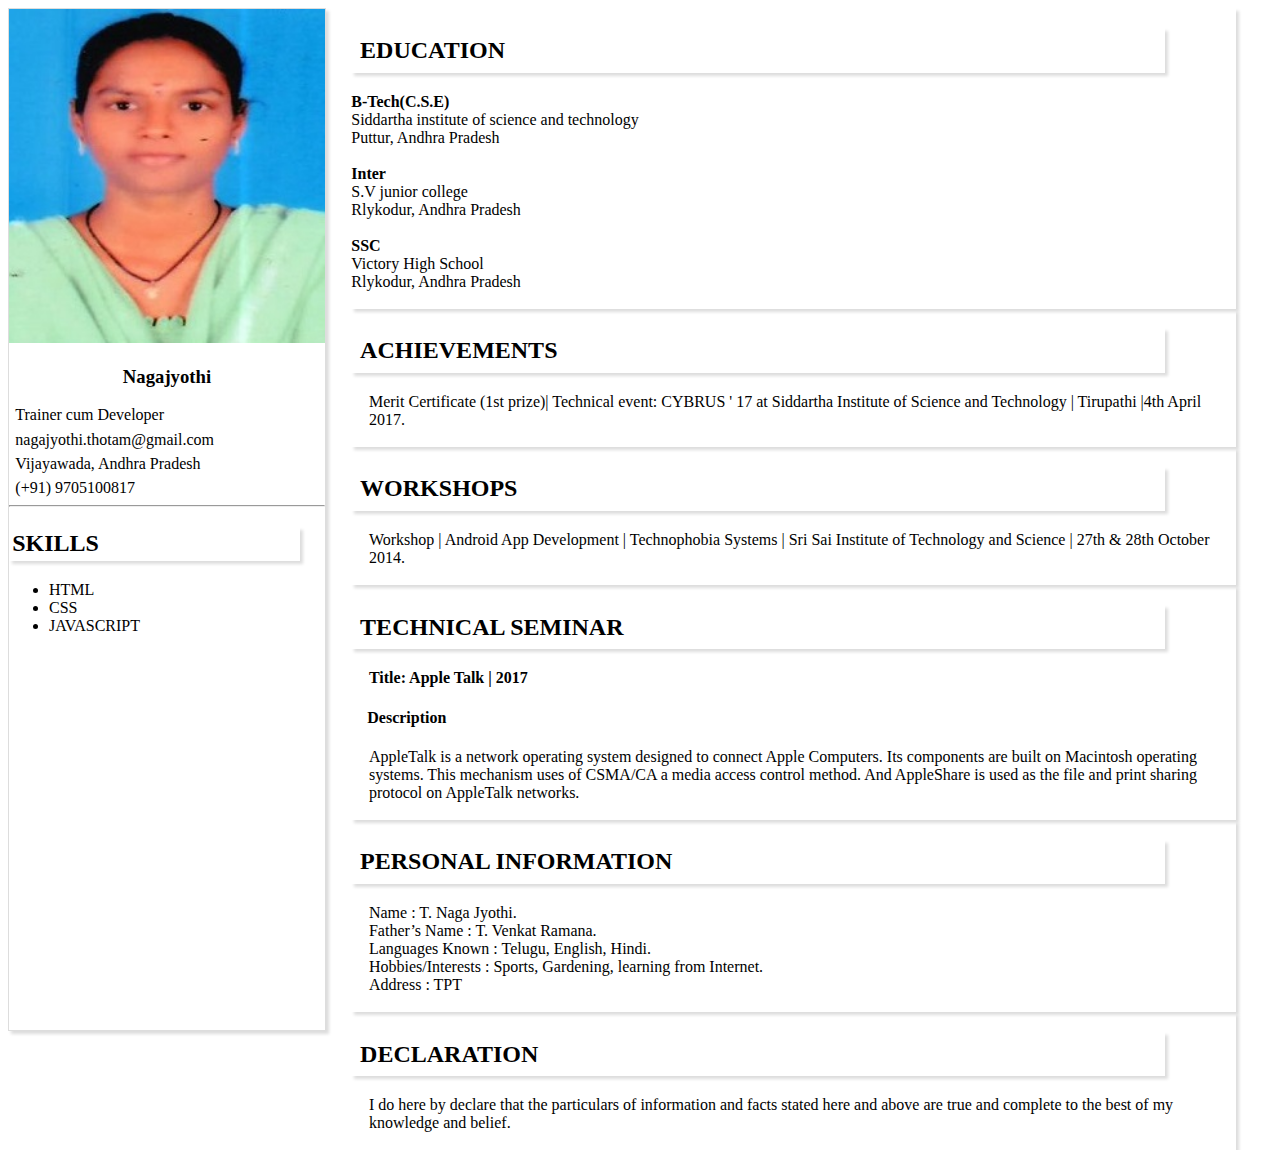
==== n.html @ 4bc9929f "uploading the project" ====
<!DOCTYPE html>
<html>
<!-- Head -->
<head>
    <title></title>
    <link rel ="icon" href="images\jyo.jpg">
    <meta name="viewport" content="width=device-width,initial-scale=1.0">
    <link rel="stylesheet" href="css/styles.css">
    
</head>

<!-- Body -->
<body>
<div class="col-1">
    <div class="col-3">
        <div class="img" id="details">
          <img src="images/jyo.jpg">
          <h3 align="center">Nagajyothi</h3>
        </div> 
        <script>

          /* Profile Data */
           var nagajyothi = { 
              "role" : "Trainer cum Developer", 
              "email":"nagajyothi.thotam@gmail.com",
              "location" : "Vijayawada, Andhra Pradesh",
              "mobile":"(+91) 9705100817",
            };

                /* Qualifications */
           var education ={
              "Qualification" : ["B-Tech(C.S.E)","Inter","SSC"],
              "NameofInstitution" : ["Siddartha institute of science and technology", "S.V junior college","Victory High School"],
              "Area" : ["Puttur, Andhra Pradesh","Rlykodur, Andhra Pradesh","Rlykodur, Andhra Pradesh"]
              }

             document.getElementById("details").innerHTML += "<p>" +nagajyothi["role"]+"<p>";
             document.getElementById("details").innerHTML += "<p>" +nagajyothi["email"]+"<p>";
             document.getElementById("details").innerHTML += "<p>" +nagajyothi["location"]+"<p>";
             document.getElementById("details").innerHTML += "<p>" +nagajyothi["mobile"]+"<p>";
        </script>
       <hr>

         <!--skills known  -->
         <h2> SKILLS </h2>
         <ul>
         <li>HTML</li>
          <li>CSS</li>
          <li>JAVASCRIPT</li>
    </div>
          <!-- Educational Qualifications-->
     <div class="col-4">
        <h2>EDUCATION</h2>
      <div id="education">
        <script>
            for(i in education.Qualification){
              document.getElementById("education").innerHTML+="<b>"+education.Qualification[i]+"</b><br>";
              document.getElementById("education").innerHTML+=education.NameofInstitution[i]+"<br>";
               document.getElementById("education").innerHTML+=education.Area[i]+"<br><br>";  
            }
        </script>
      </div>
    
</div>
<!-- Acheivements-->
<div class="col-4">
        <h2> ACHIEVEMENTS </h2>
        <div>
          <p> Merit Certificate (1st prize)| Technical event: CYBRUS &#39 17 at Siddartha Institute of Science and Technology | Tirupathi  |4th April 2017.</p> 
        </div>
</div>

<!--workshops-->
<div class="col-4">
      <h2> WORKSHOPS </h2>
       <div>
        
          <p> Workshop | Android App Development | Technophobia Systems | Sri Sai Institute of Technology and Science | 27th & 28th October 2014.</p>
     </div>
</div>
<!--Technical Seminar-->
<div class="col-4">
      <h2> TECHNICAL SEMINAR </h2>
       <div>
        
          <p><b> Title: Apple Talk | 2017<b></p>
          <h4>&nbsp &nbsp Description</h4>
          <p> AppleTalk is a network operating system designed to connect Apple Computers. Its components are built on Macintosh operating systems. This mechanism uses of CSMA/CA a media access control method.  And AppleShare is used as the file and print sharing protocol on AppleTalk networks.</p>
     </div>
 </div>
 <div class="col-4">
  <h2>PERSONAL INFORMATION</h2>
    <div>
       <p>
       Name                 :  T. Naga Jyothi.</br>
       Father’s Name        :  T. Venkat Ramana.</br>
       Languages Known      :  Telugu, English, Hindi.</br>
       Hobbies/Interests    :  Sports, Gardening, learning from Internet.</br>
       Address              :  TPT</br>
     </p>
    </div>
</div>    

     <div class="col-4">
      <h2> DECLARATION </h2>
      <p>I do here by declare that the particulars of information and facts stated here and above are true and complete to the best of my knowledge and belief. </p>

</div>
</div>
</body>
</html>
---- css/styles.css ----
.container{
	display: flex;
	flex-direction: row;
	flex-wrap: wrap;
	justify-content: center;
	padding:0.2%;
	margin:1%;
    padding-top: 2%;
    border: 2px solid black
    
}
.container>div{
	padding: 0.1%;
    margin:1%;
}

.col-3{width:10%;}
[class*="col-"]{
	float:center;
}
.card {
    box-shadow: 0 4px 8px 0 rgba(0, 0, 0, 0.2);
    max-width: 300px;
    margin: auto;
    text-align: center;
}
a{
    text-decoration:none;
}
@media only screen and (max-width: 500px) {
    body {

    }
}

img {
    width: 100%;
    height: auto;
}

.col-1{width:100%;}
.col-2{width:30%;}
.col-3{
    width:25%;
    border:1px solid #ddd; 
    box-shadow:3px 3px 3px #ddd;
    padding-bottom: 30% 
}
.col-4{width:70%;
 box-shadow:3px 3px 3px #ddd;
 margin-left: 2%
 }
.col-5{width:10%;}

[class*="col-"]{
    float:left;

}
p
 {
 font-weight:500;
 font-size:16px;
 display:block;
 text-align:left;
 margin:2%;
 }

@media only screen and (max-width:768px){
    [class*="col-"]{
        width:100%;
    }
}
h2{
    padding:1%;
    width:90%;
    box-shadow:3px 3px 3px #ddd;
}
h1{
   width:90%;
    box-shadow:3px 3px 3px #ddd; 
}
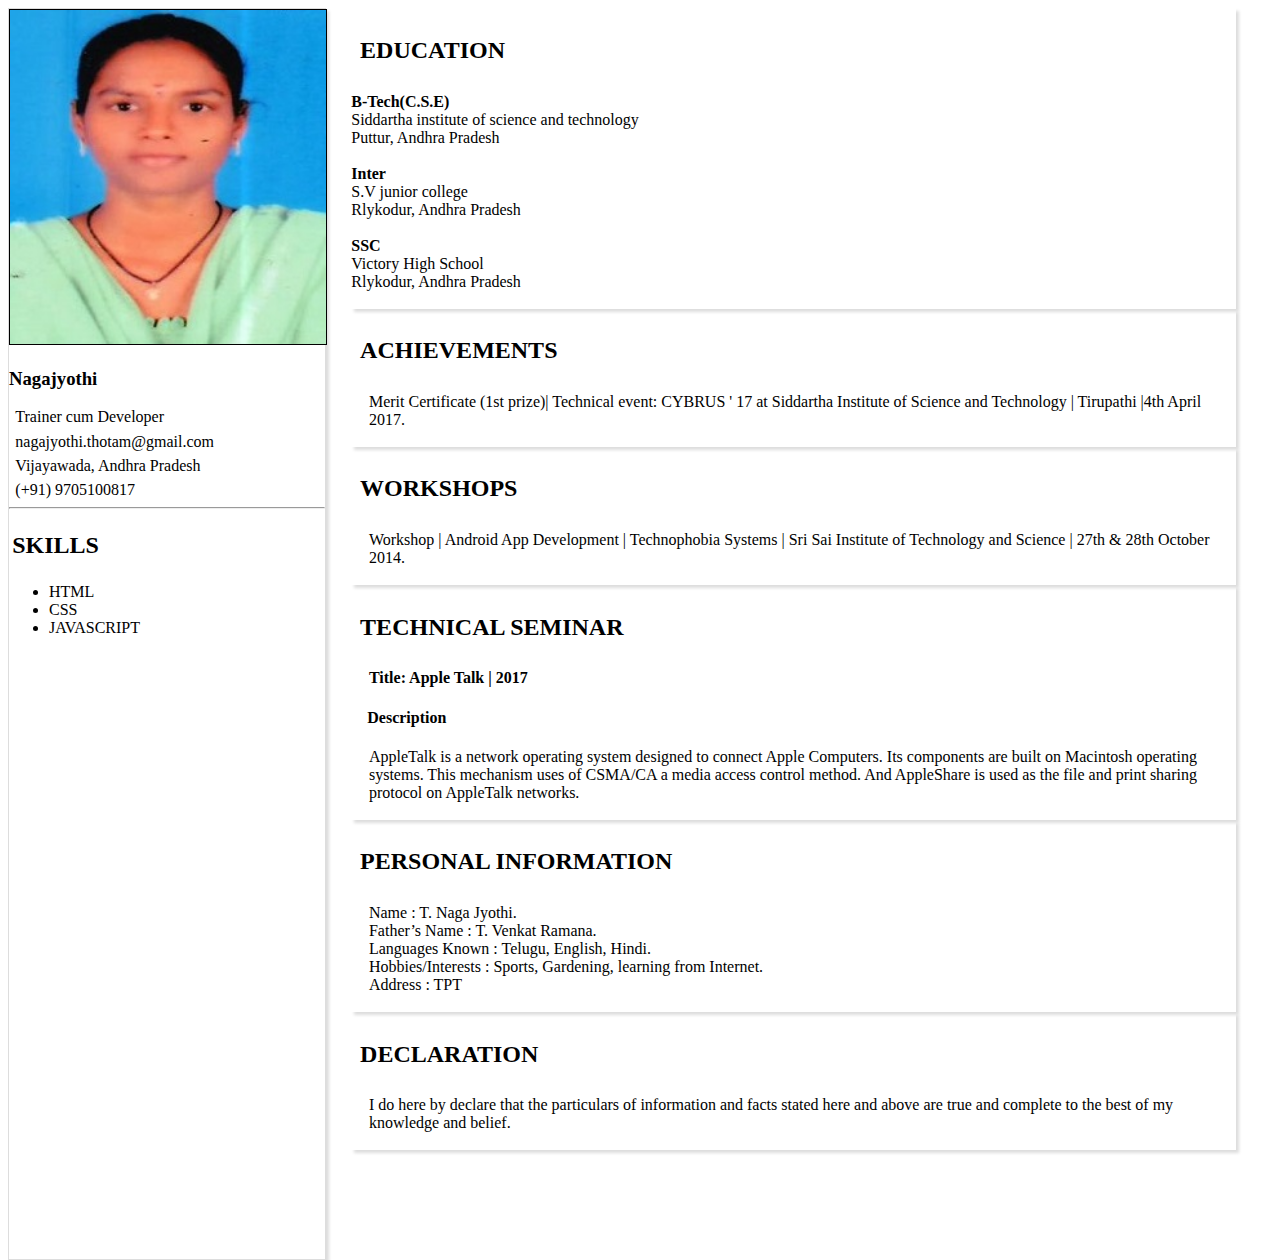
==== commit 7fe1f94d: "added img class and padding." ====
--- a/n.html
+++ b/n.html
@@ -12,11 +12,9 @@
 <!-- Body -->
 <body>
 <div class="col-1">
-    <div class="col-3">
-        <div class="img" id="details">
-          <img src="images/jyo.jpg">
-          <h3 align="center">Nagajyothi</h3>
-        </div> 
+    <div class="col-3" id="details" style="padding-bottom:48%">
+          <img src="images/jyo.jpg" class="img">
+          <h3>Nagajyothi</h3>
         <script>
 
           /* Profile Data */
@@ -108,4 +106,4 @@
 </div>
 </div>
 </body>
-</html>+</html>
--- a/css/styles.css
+++ b/css/styles.css
@@ -5,15 +5,12 @@
 	justify-content: center;
 	padding:0.2%;
 	margin:1%;
-    padding-top: 2%;
-    border: 2px solid black
-    
+        padding-top: 2%; 
 }
 .container>div{
 	padding: 0.1%;
-    margin:1%;
+        margin:1%;
 }
-
 .col-3{width:10%;}
 [class*="col-"]{
 	float:center;
@@ -28,33 +25,31 @@
     text-decoration:none;
 }
 @media only screen and (max-width: 500px) {
-    body {
-
-    }
 }
-
 img {
-    width: 100%;
+    width: 50%;
     height: auto;
+    border:1Px solid black;
 }
-
+.img{
+	width:100%;
+	height:auto;
+}
 .col-1{width:100%;}
 .col-2{width:30%;}
 .col-3{
     width:25%;
     border:1px solid #ddd; 
     box-shadow:3px 3px 3px #ddd;
-    padding-bottom: 30% 
+    padding-bottom:30% 
 }
 .col-4{width:70%;
  box-shadow:3px 3px 3px #ddd;
  margin-left: 2%
  }
 .col-5{width:10%;}
-
 [class*="col-"]{
     float:left;
-
 }
 p
  {
@@ -68,14 +63,15 @@
 @media only screen and (max-width:768px){
     [class*="col-"]{
         width:100%;
+	font-size:18px;
     }
+}
+h1{
+   width:90%;
+   text-align:center;
+    box-shadow:3px 3px 3px #ddd; 
 }
 h2{
     padding:1%;
     width:90%;
-    box-shadow:3px 3px 3px #ddd;
 }
-h1{
-   width:90%;
-    box-shadow:3px 3px 3px #ddd; 
-}
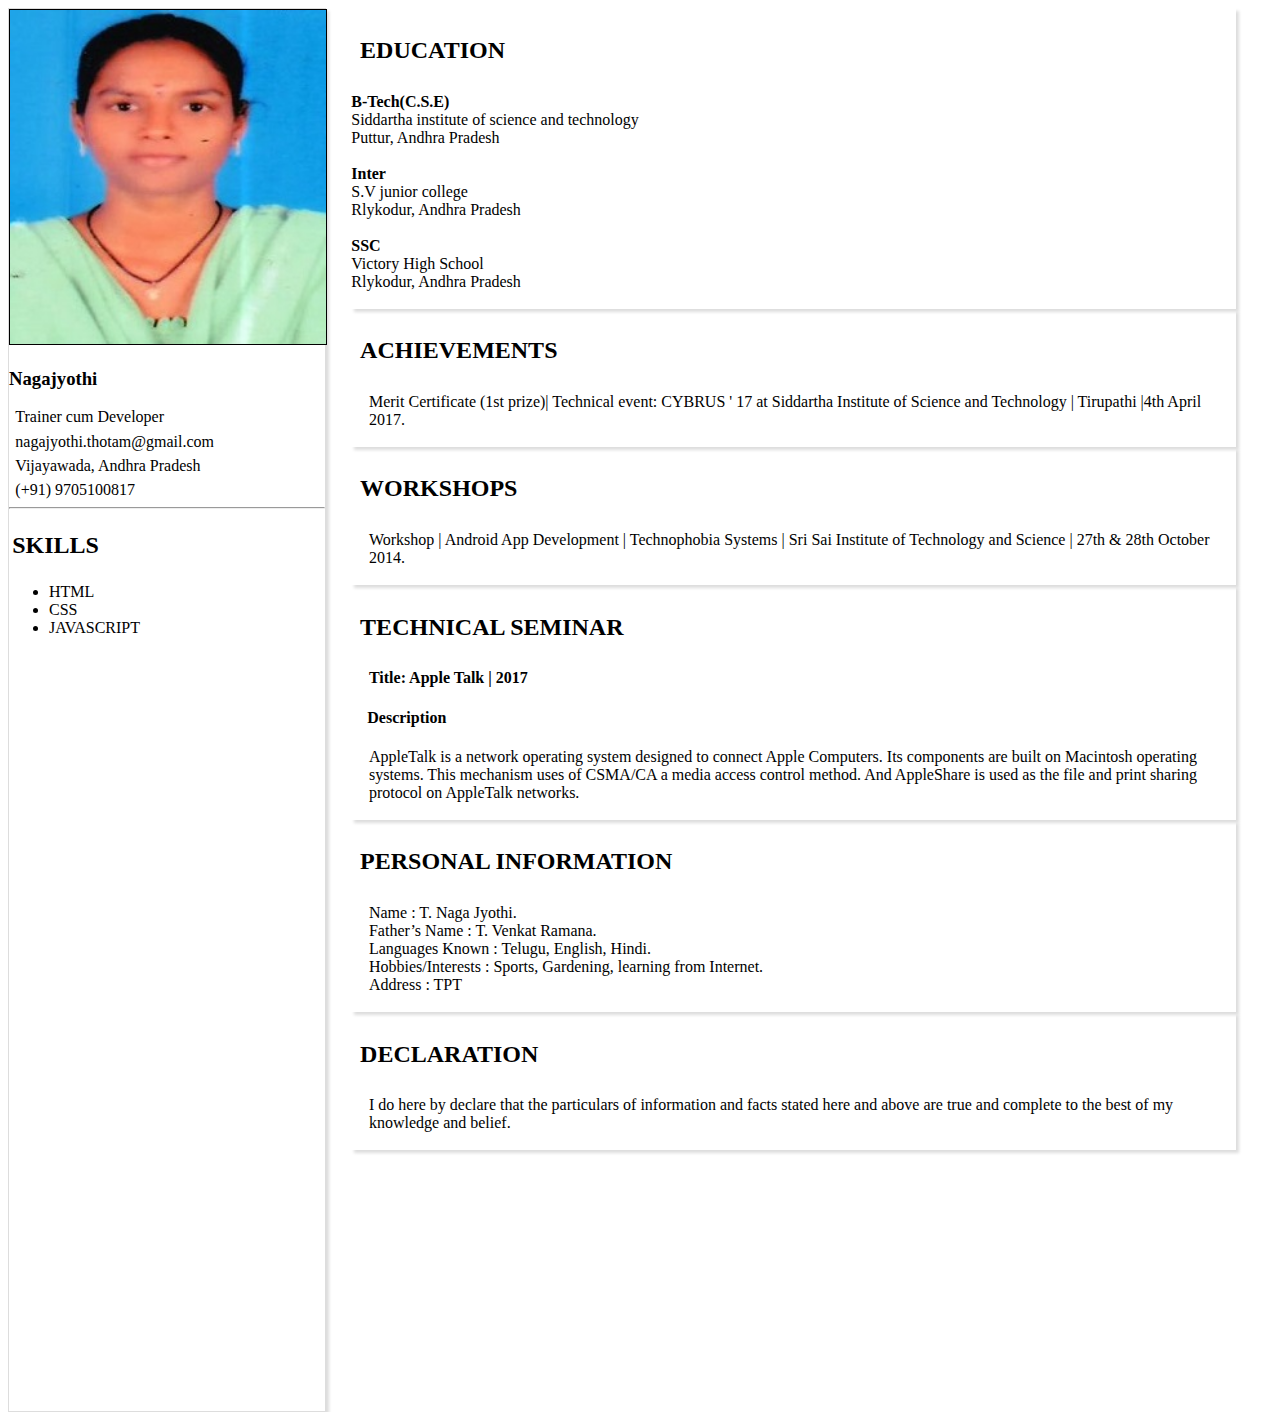
==== commit 1ed0bab9: "Update n.html" ====
--- a/n.html
+++ b/n.html
@@ -12,7 +12,7 @@
 <!-- Body -->
 <body>
 <div class="col-1">
-    <div class="col-3" id="details" style="padding-bottom:48%">
+    <div class="col-3" id="details" style="padding-bottom:60%">
           <img src="images/jyo.jpg" class="img">
           <h3>Nagajyothi</h3>
         <script>
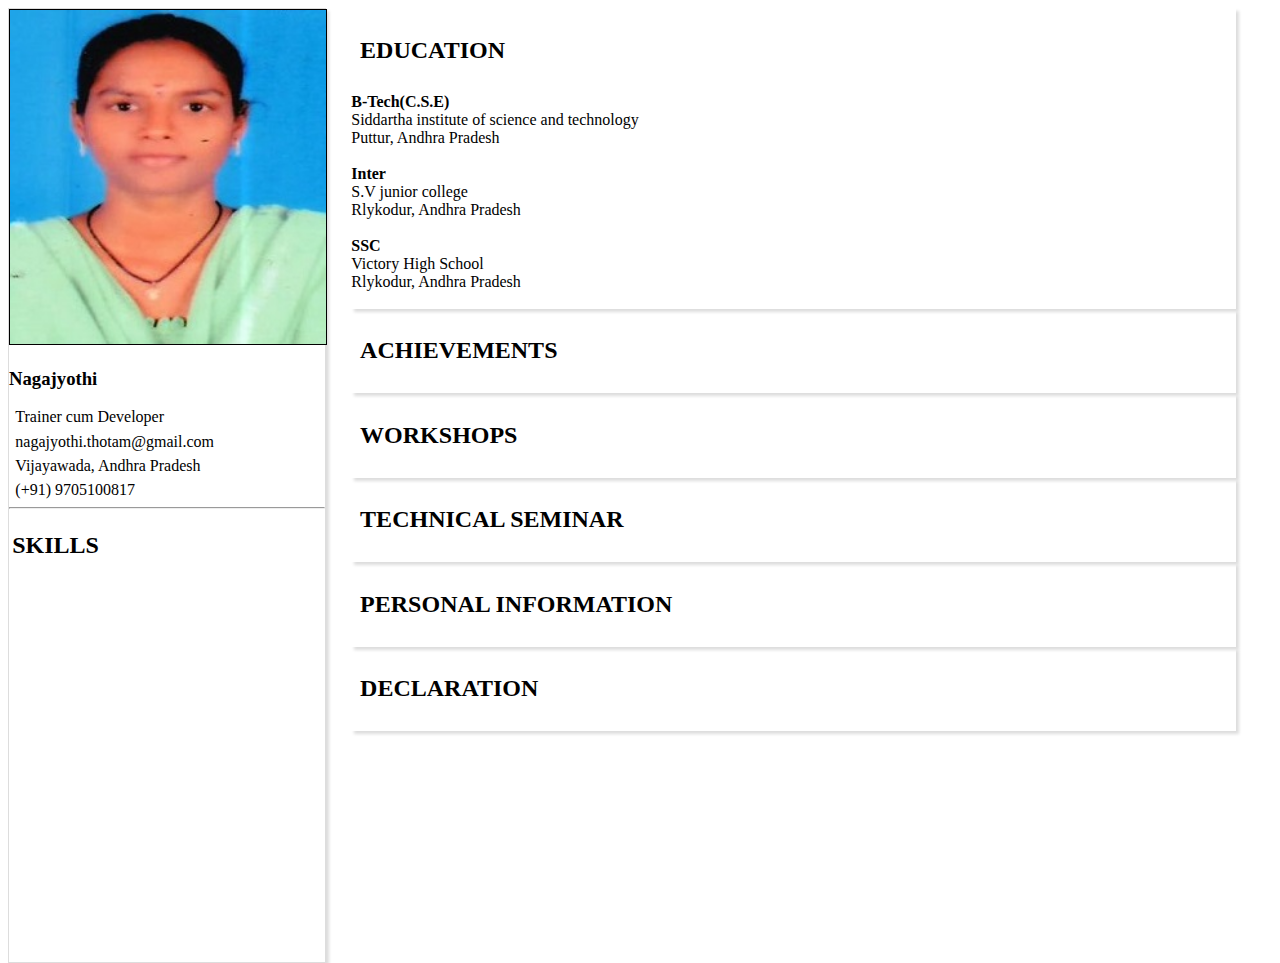
==== commit 13158ee6: "rendered json to html" ====
--- a/n.html
+++ b/n.html
@@ -6,45 +6,43 @@
     <link rel ="icon" href="images\jyo.jpg">
     <meta name="viewport" content="width=device-width,initial-scale=1.0">
     <link rel="stylesheet" href="css/styles.css">
-    
-</head>
-
+    <meta charset="utf-8">
+    <meta http-equiv="X-UA-Compatible" content="IE=edge">
+    </head>
 <!-- Body -->
 <body>
 <div class="col-1">
-    <div class="col-3" id="details" style="padding-bottom:60%">
+    <div class="col-3" id="details">
           <img src="images/jyo.jpg" class="img">
           <h3>Nagajyothi</h3>
         <script>
-
-          /* Profile Data */
-           var nagajyothi = { 
-              "role" : "Trainer cum Developer", 
+  /* Profile Data */
+           var nagajyothi={
+              "role" : "Trainer cum Developer",
               "email":"nagajyothi.thotam@gmail.com",
               "location" : "Vijayawada, Andhra Pradesh",
               "mobile":"(+91) 9705100817",
             };
-
-                /* Qualifications */
+  /* Qualifications */
            var education ={
               "Qualification" : ["B-Tech(C.S.E)","Inter","SSC"],
               "NameofInstitution" : ["Siddartha institute of science and technology", "S.V junior college","Victory High School"],
               "Area" : ["Puttur, Andhra Pradesh","Rlykodur, Andhra Pradesh","Rlykodur, Andhra Pradesh"]
               }
-
              document.getElementById("details").innerHTML += "<p>" +nagajyothi["role"]+"<p>";
              document.getElementById("details").innerHTML += "<p>" +nagajyothi["email"]+"<p>";
              document.getElementById("details").innerHTML += "<p>" +nagajyothi["location"]+"<p>";
              document.getElementById("details").innerHTML += "<p>" +nagajyothi["mobile"]+"<p>";
         </script>
        <hr>
-
-         <!--skills known  -->
+<!--skills known  -->
          <h2> SKILLS </h2>
-         <ul>
+         <div id="skills">
+         <!--ul>
          <li>HTML</li>
           <li>CSS</li>
           <li>JAVASCRIPT</li>
+        </ul--></div>
     </div>
           <!-- Educational Qualifications-->
      <div class="col-4">
@@ -54,55 +52,54 @@
             for(i in education.Qualification){
               document.getElementById("education").innerHTML+="<b>"+education.Qualification[i]+"</b><br>";
               document.getElementById("education").innerHTML+=education.NameofInstitution[i]+"<br>";
-               document.getElementById("education").innerHTML+=education.Area[i]+"<br><br>";  
+               document.getElementById("education").innerHTML+=education.Area[i]+"<br><br>";
             }
         </script>
       </div>
-    
 </div>
 <!-- Acheivements-->
 <div class="col-4">
         <h2> ACHIEVEMENTS </h2>
-        <div>
-          <p> Merit Certificate (1st prize)| Technical event: CYBRUS &#39 17 at Siddartha Institute of Science and Technology | Tirupathi  |4th April 2017.</p> 
+        <div id="achievements">
+          <!--p> Merit Certificate (1st prize)| Technical event: CYBRUS &# 39 17 at Siddartha Institute of Science and Technology | Tirupathi  |4th April 2017.<!/p-->
         </div>
 </div>
 
 <!--workshops-->
 <div class="col-4">
       <h2> WORKSHOPS </h2>
-       <div>
-        
-          <p> Workshop | Android App Development | Technophobia Systems | Sri Sai Institute of Technology and Science | 27th & 28th October 2014.</p>
+       <div id="workshops">
+
+          <!--p> Workshop | Android App Development | Technophobia Systems | Sri Sai Institute of Technology and Science | 27th & 28th October 2014.</p-->
      </div>
 </div>
 <!--Technical Seminar-->
 <div class="col-4">
       <h2> TECHNICAL SEMINAR </h2>
-       <div>
-        
-          <p><b> Title: Apple Talk | 2017<b></p>
+       <div id="seminar">
+         <!--p><b> Title: Apple Talk | 2017<b></p>
           <h4>&nbsp &nbsp Description</h4>
-          <p> AppleTalk is a network operating system designed to connect Apple Computers. Its components are built on Macintosh operating systems. This mechanism uses of CSMA/CA a media access control method.  And AppleShare is used as the file and print sharing protocol on AppleTalk networks.</p>
+          <p> AppleTalk is a network operating system designed to connect Apple Computers. Its components are built on Macintosh operating systems. This mechanism uses of CSMA/CA a media access control method.  And AppleShare is used as the file and print sharing protocol on AppleTalk networks.</p-->
      </div>
+     <script src="scripts/main.js" async></script>
  </div>
  <div class="col-4">
   <h2>PERSONAL INFORMATION</h2>
-    <div>
-       <p>
+    <div id="personalinfo">
+       <!--p>
        Name                 :  T. Naga Jyothi.</br>
        Father’s Name        :  T. Venkat Ramana.</br>
        Languages Known      :  Telugu, English, Hindi.</br>
        Hobbies/Interests    :  Sports, Gardening, learning from Internet.</br>
        Address              :  TPT</br>
-     </p>
+     </p-->
     </div>
-</div>    
+</div>
+     <div class="col-4">
 
-     <div class="col-4">
       <h2> DECLARATION </h2>
-      <p>I do here by declare that the particulars of information and facts stated here and above are true and complete to the best of my knowledge and belief. </p>
-
+<div id="declaration">
+    </div>
 </div>
 </div>
 </body>
